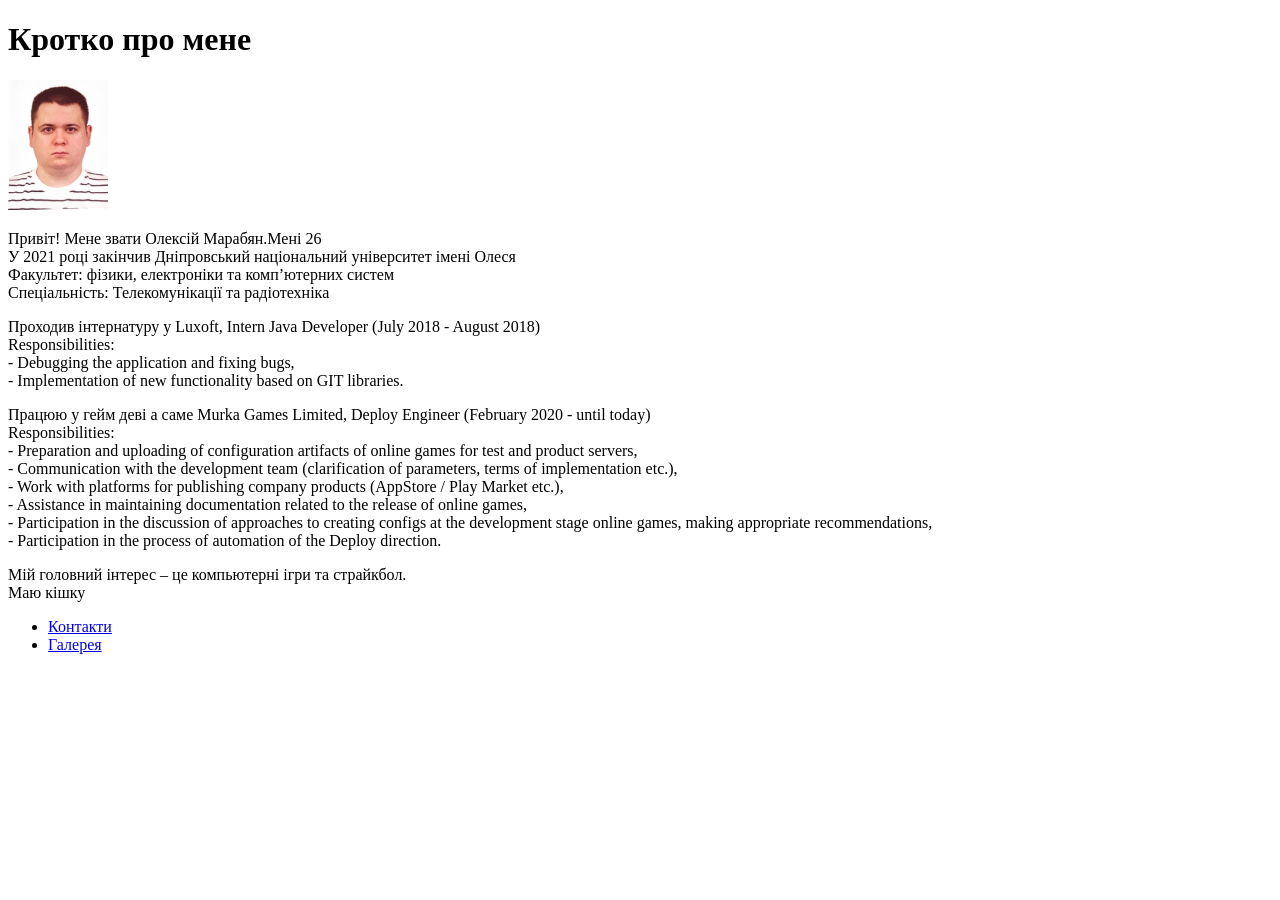
==== index.html @ be152992 "Commit DZ 21.1" ====
<!DOCTYPE html>
<html lang="uk">
<head>
    <meta charset="UTF-8">
    <title>Про мене</title>
</head>
<body>
<header>
    <h1>Кротко про мене</h1>
</header>
<main>
    <section>
        <img src="Resources/Марабян Фото.PNG" alt="Моє фото" width="100">
        <p>Привіт! Мене звати Олексій Марабян.Мені 26
            <br> У 2021 році закінчив Дніпровський національний університет імені Олеся
            <br> Факультет: фізики, електроніки та комп’ютерних систем
            <br> Спеціальність: Телекомунікації та радіотехніка</p>

        <p>Проходив інтернатуру у Luxoft, Intern Java Developer (July 2018 - August 2018)
            <br> Responsibilities:
            <br> - Debugging the application and fixing bugs,
            <br> - Implementation of new functionality based on GIT libraries.</p>


        <p>Працюю у гейм деві а саме Murka Games Limited, Deploy Engineer (February 2020 - until today)
            <br> Responsibilities:
            <br> - Preparation and uploading of configuration artifacts of online games for test
            and product servers,
            <br> - Communication with the development team (clarification of parameters,
            terms of implementation etc.),
            <br> - Work with platforms for publishing company products (AppStore / Play
            Market etc.),
            <br> - Assistance in maintaining documentation related to the release of online
            games,
            <br> - Participation in the discussion of approaches to creating configs at the
            development stage online games, making appropriate recommendations,
            <br> - Participation in the process of automation of the Deploy direction.</p>

        <p>Мій головний інтерес – це компьютерні ігри та страйкбол.
            <br>Маю кішку</p>
    </section>
</main>
<footer>
    <nav>
        <ul>
            <li><a href="contact.html">Контакти</a></li>
            <li><a href="gallery.html">Галерея</a></li>
        </ul>
    </nav>
</footer>
</body>
</html>
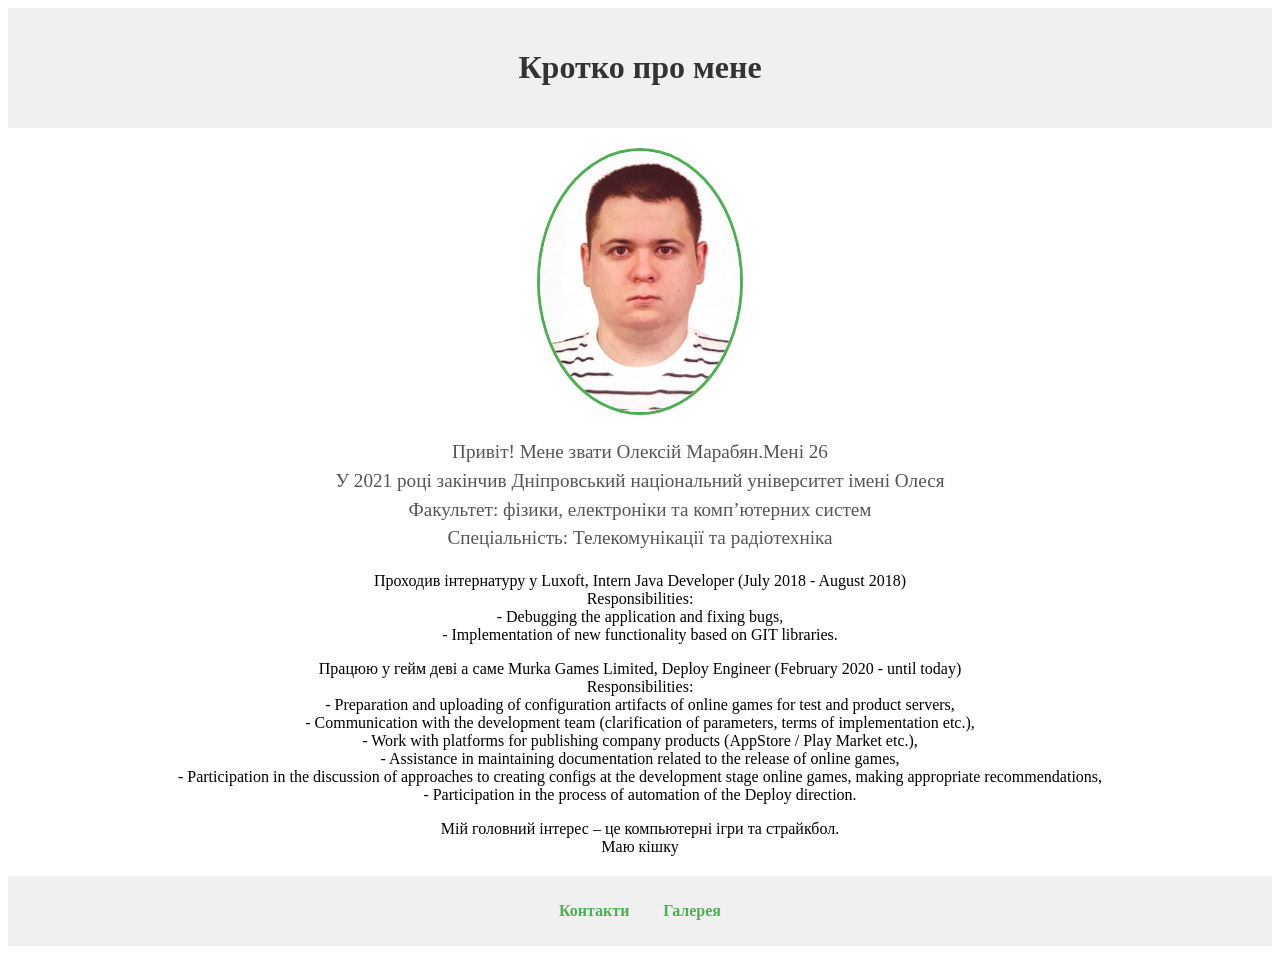
==== commit 06af4680: "Add style" ====
--- a/index.html
+++ b/index.html
@@ -3,15 +3,16 @@
 <head>
     <meta charset="UTF-8">
     <title>Про мене</title>
+    <link rel="stylesheet" href="Resources/style.css">
 </head>
 <body>
-<header>
-    <h1>Кротко про мене</h1>
+<header id="main-header">
+    <h1 class="header-title">Кротко про мене</h1>
 </header>
-<main>
-    <section>
-        <img src="Resources/Марабян Фото.PNG" alt="Моє фото" width="100">
-        <p>Привіт! Мене звати Олексій Марабян.Мені 26
+<main id="main-content">
+    <section class="about-section">
+        <img src="Resources/Марабян Фото.PNG" alt="Моє фото" width="200" class="profile-photo">
+        <p class="about-text">Привіт! Мене звати Олексій Марабян.Мені 26
             <br> У 2021 році закінчив Дніпровський національний університет імені Олеся
             <br> Факультет: фізики, електроніки та комп’ютерних систем
             <br> Спеціальність: Телекомунікації та радіотехніка</p>
@@ -40,11 +41,11 @@
             <br>Маю кішку</p>
     </section>
 </main>
-<footer>
+<footer id="main-footer">
     <nav>
-        <ul>
-            <li><a href="contact.html">Контакти</a></li>
-            <li><a href="gallery.html">Галерея</a></li>
+        <ul class="nav-list">
+            <li class="nav-item"><a href="contact.html" class="nav-link">Контакти</a></li>
+            <li class="nav-item"><a href="gallery.html" class="nav-link">Галерея</a></li>
         </ul>
     </nav>
 </footer>
--- a/Resources/style.css
+++ b/Resources/style.css
@@ -0,0 +1,56 @@
+#main-header {
+    text-align: center;
+    background-color: #f0f0f0;
+    padding: 20px;
+}
+
+.header-title {
+    color: #333;
+    font-size: 2em;
+}
+
+
+.about-section {
+    margin: 20px auto;
+    text-align: center;
+}
+
+.profile-photo {
+    border-radius: 50%;
+    border: 3px solid #4caf50;
+}
+
+.about-text {
+    font-size: 1.2em;
+    color: #555;
+    line-height: 1.5;
+}
+
+
+.nav-list {
+    list-style: none;
+    padding: 0;
+    text-align: center;
+}
+
+.nav-item {
+    display: inline;
+    margin: 0 15px;
+}
+
+.nav-link {
+    text-decoration: none;
+    color: #4caf50;
+    font-weight: bold;
+}
+
+.nav-link:hover {
+    text-decoration: underline;
+}
+
+#main-footer {
+    background-color: #f0f0f0;
+    text-align: center;
+    padding: 10px;
+    margin-top: 20px;
+}
